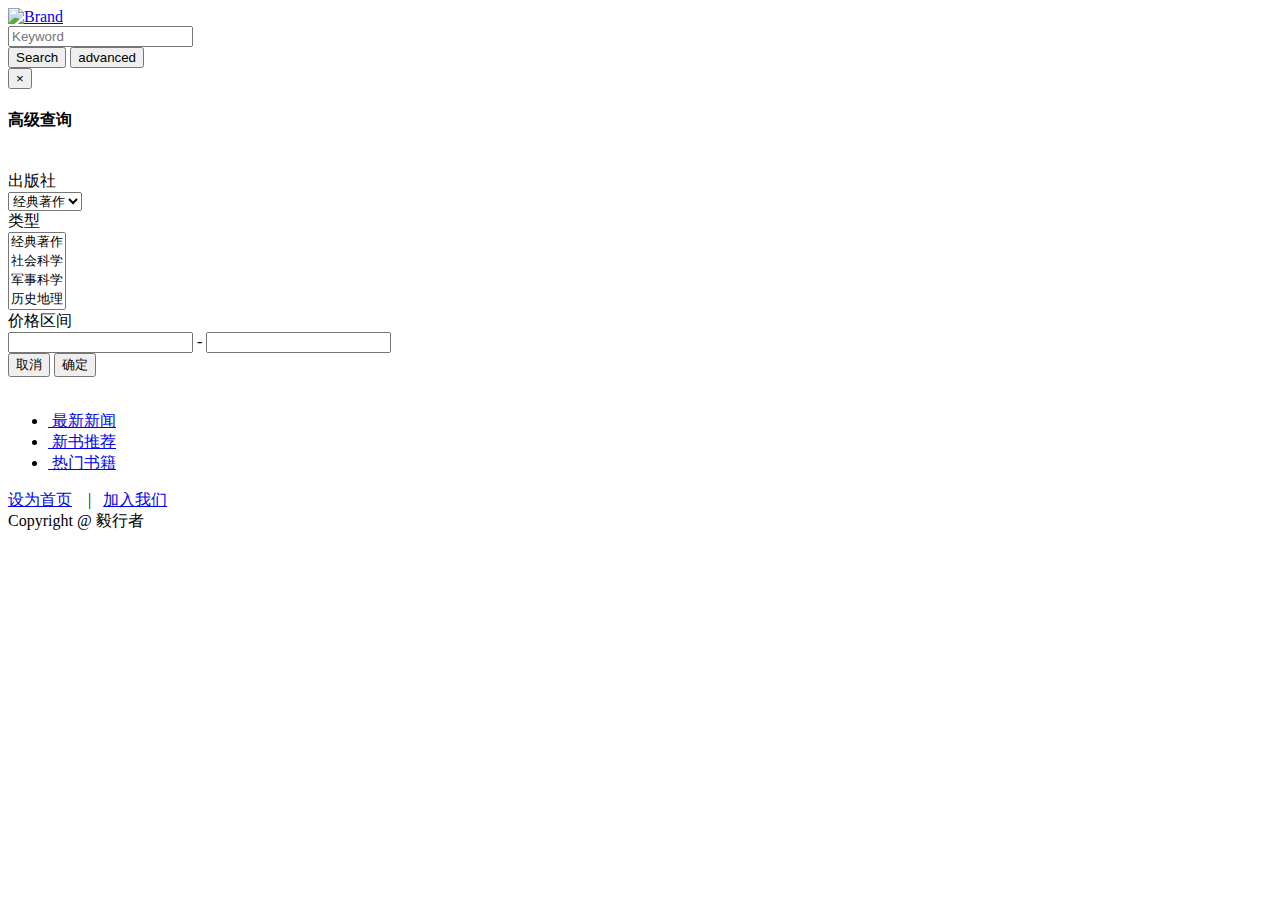
==== Application/Home/View/default/Index/index.html @ aa69994b "本次提交的说明" ====
﻿<!DOCTYPE html>
<html>
<head>
	<meta charset="utf-8">
	<meta name="viewport" content="width=device-width,initial-scale=1">
	<title>Home</title>
    <link href="__PUBLIC__{$Think.config.bootstrap_css}" rel="stylesheet">
    <script src="__PUBLIC__{$Think.config.jquery_js}"></script>
    <script src="__PUBLIC__{$Think.config.bootstrap_js}"></script>
    <script src="__PUBLIC__/js/home-dataload.js"></script>
    <script src="__PUBLIC__/js/home-search.js"></script>
</head>
<body>
	<nav class="navbar navbar-default">
	  <div class="container-fluid">
	    <div class="navbar-header">
	      <a class="navbar-brand" href="#">
	        <img alt="Brand" src="__PUBLIC__/img/logo.gif"/>
	      </a>
	    </div>
	  </div>
	</nav>

	<div class="container">
		<form class="form-horizontal" action="/lib/index.php/Home/Search/index" method="get">
			<div class="col-md-6 col-md-offset-2">
			    <input type="text" class="form-control col-md-8" id="keyword" placeholder="Keyword">
			</div>
			<button type="button" class="btn btn-info" vaule="search"><span class="glyphicon glyphicon-search"></span>Search</button>
            <button type="button" class="btn btn-info" data-toggle="modal" data-target="#myModal">advanced</button>

              <!-- 模态框（Modal） -->
              <div class="modal fade" id="myModal" tabindex="-1" role="dialog" 
                 aria-labelledby="myModalLabel" aria-hidden="true">
                 <div class="modal-dialog">
                    <div class="modal-content">
                       <div class="modal-header">
                          <button type="button" class="close" 
                             data-dismiss="modal" aria-hidden="true">
                                &times;
                          </button>
                          <h4 class="modal-title" id="myModalLabel">
                             高级查询
                          </h4>
                       </div>
                       <div class="modal-body">
                       <!--============================================================================================-->
                          	<form role="form" class="form-horizontal">
                                 <div class="form-group">
                                    <div class="row">&nbsp;</div>
                                    <label for="product" class="col-sm-2 control-label">出版社</label>
                                    <div class="col-sm-9">
                                    <select class="form-control" id="product">
                                       <option>经典著作</option>
                                       <option>社会科学</option>
                                       <option>军事科学</option>
                                       <option>历史地理</option>
                                       <option>农业科学</option>
                                    </select>
                                    </div>
                                  </div>
                                  <div class="form-group">
                                    <label for="type" class="col-sm-2 control-label">类型</label>
                                    <div class="col-sm-9">
                                    <select multiple class="form-control" id="type">
                                       <option>经典著作</option>
                                       <option>社会科学</option>
                                       <option>军事科学</option>
                                       <option>历史地理</option>
                                       <option>农业科学</option>
                                    </select>
                                    </div>
                                  </div>
                                  <div class="form-group">
                                    <label for="money" class="col-sm-2 control-label">价格区间</label>
                                    <div class="col-sm-10">
                                      <input type="text" id="money" name="pricefrom" value="" class="input-text input-price" autocomplete="off" data-title="价格不低于" /> -
                                      <input type="text" name="priceto" value="" class="input-text input-price" autocomplete="off" data-title="价格不高于" />
                                    </div>
                                 </div>
                              </form>
                       <!--==============================================================================================-->
                       </div>
                       <div class="modal-footer">
                          <button type="button" class="btn btn-default" 
                             data-dismiss="modal">取消
                          </button>
                          <button type="button" class="btn btn-primary">
                             确定
                          </button>
                       </div>
                    </div><!-- /.modal-content -->
              </div><!-- /.modal -->
			</div>
      </form>   
	</div>
    
    <div class="container">
        <div class="row">&nbsp;</div>
        <div class="row">
            <div class="col-md-2">
                <ul class="nav nav-pills nav-stacked nav-tabs col-md-8 text-center" id="categories">
                </ul>
            </div>
    
            <div class="col-md-6 well text-center tab-content" id="myType">
            </div>
    
            <div class="col-md-4 text-center">
                <ul class="nav nav-tabs" id="myTab">
                  <li role="presentation" class="active"><a href="#news" data-toggle="tab"><span class="glyphicon glyphicon-comment"></span>&nbsp;最新新闻</a></li>
                  <li><a href="#newbook" data-toggle="tab"><span class="glyphicon glyphicon-book"></span>&nbsp;新书推荐</a></li>
                  <li><a href="#hotbook" data-toggle="tab"><span class="glyphicon glyphicon-list-alt"></span>&nbsp;热门书籍</a></li>
                </ul>
                <div class="tab-content" id="myTabContent">
                  <div class="tab-pane fade in active" id="news">
                    <ul class="list-group">
                    </ul>
                  </div>
                  <div class="tab-pane fade" id="newbook">
                    <ul class="list-group">
                    </ul>
                  </div>
                  <div class="tab-pane fade" id="hotbook">
                    <ul class="list-group">
                    </ul>
                  </div>
                </div>
            </div>
        </div>
    </div>
	<div class="well">
		<span class="center-block text-center"><a 
            	onClick="this.style.behavior='url(#default#homepage)';this.setHomePage('index.html');" 
            	href="index.html">设为首页</a>　|&nbsp;&nbsp; <a href="http://url.cn/SZkzYc">加入我们</a> <br/>
      			Copyright @ 毅行者<br></span>
	</div>
</body>
</html>
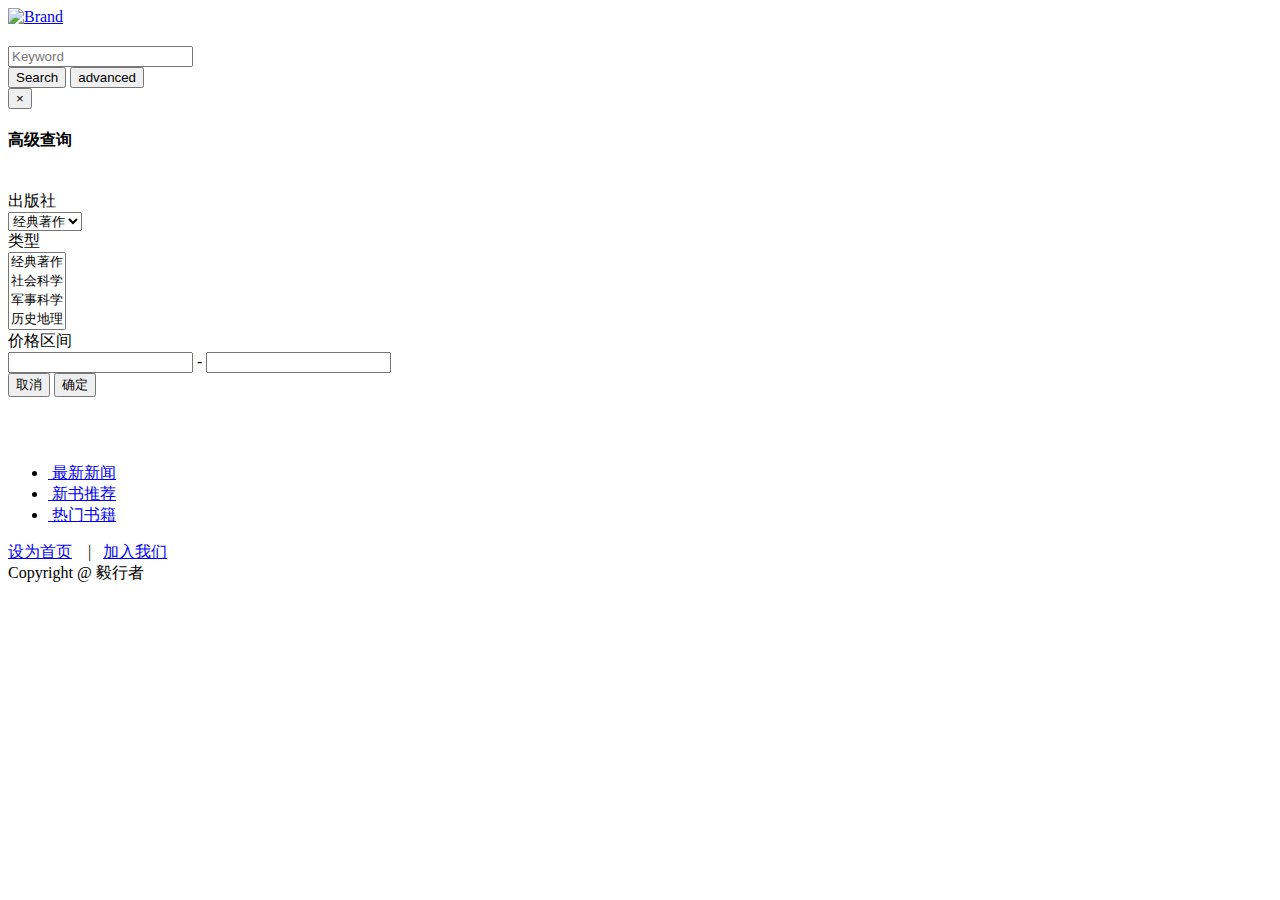
==== commit 95e48e73: "修改首页" ====
--- a/Application/Home/View/default/Index/index.html
+++ b/Application/Home/View/default/Index/index.html
@@ -1,4 +1,4 @@
-﻿<!DOCTYPE html>
+<!DOCTYPE html>
 <html>
 <head>
 	<meta charset="utf-8">
@@ -15,13 +15,13 @@
 	  <div class="container-fluid">
 	    <div class="navbar-header">
 	      <a class="navbar-brand" href="#">
-	        <img alt="Brand" src="__PUBLIC__/img/logo.gif"/>
+	        <img alt="Brand" />
 	      </a>
 	    </div>
 	  </div>
 	</nav>
 
-	<div class="container">
+	<div class="container" style="padding-top:20px;">
 		<form class="form-horizontal" action="/lib/index.php/Home/Search/index" method="get">
 			<div class="col-md-6 col-md-offset-2">
 			    <input type="text" class="form-control col-md-8" id="keyword" placeholder="Keyword">
@@ -95,8 +95,7 @@
       </form>   
 	</div>
     
-    <div class="container">
-        <div class="row">&nbsp;</div>
+    <div class="container" style="padding-top:50px;">
         <div class="row">
             <div class="col-md-2">
                 <ul class="nav nav-pills nav-stacked nav-tabs col-md-8 text-center" id="categories">
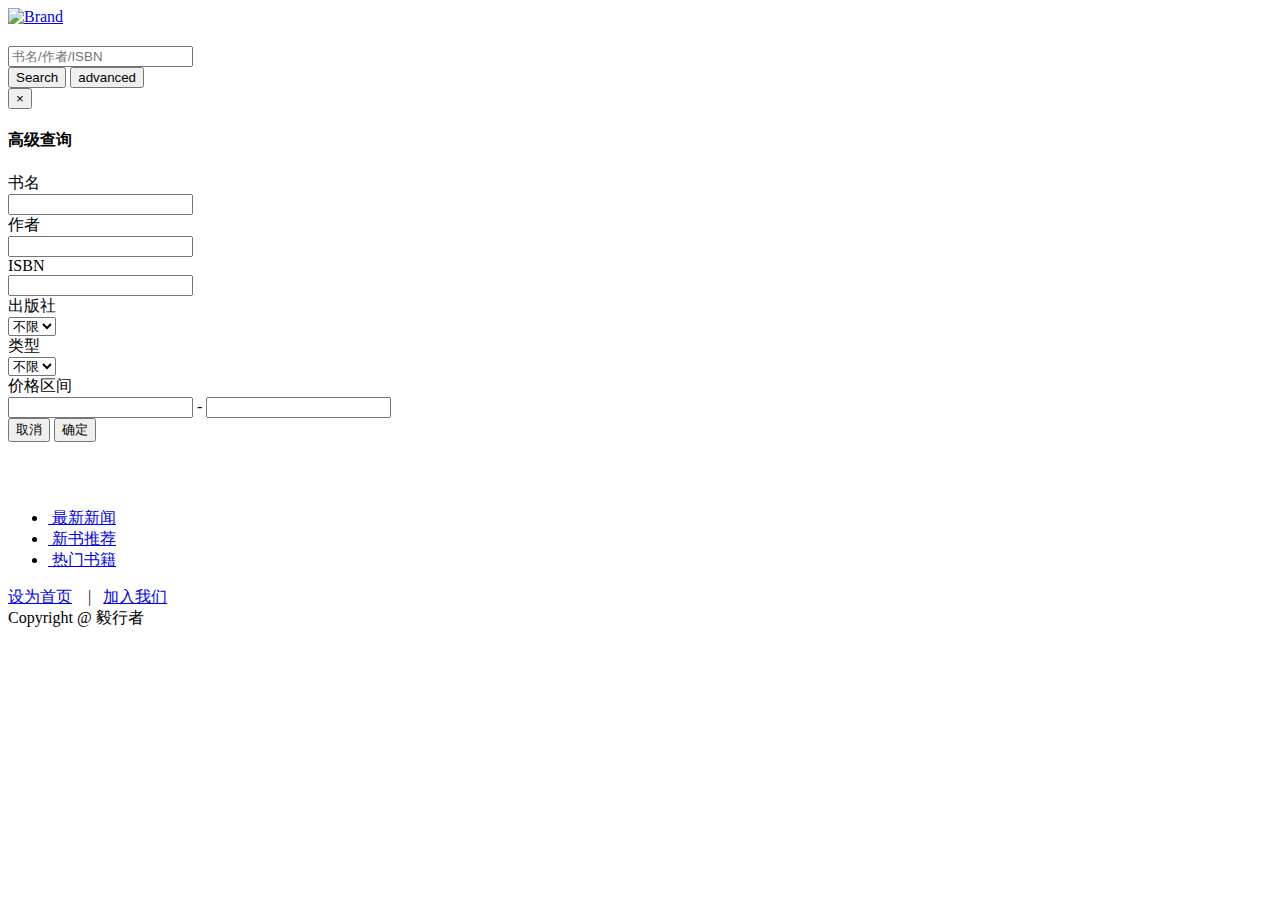
==== commit a345a841: "完成搜索功能" ====
--- a/Application/Home/View/default/Index/index.html
+++ b/Application/Home/View/default/Index/index.html
@@ -1,4 +1,4 @@
-<!DOCTYPE html>
+﻿<!DOCTYPE html>
 <html>
 <head>
 	<meta charset="utf-8">
@@ -8,27 +8,26 @@
     <script src="__PUBLIC__{$Think.config.jquery_js}"></script>
     <script src="__PUBLIC__{$Think.config.bootstrap_js}"></script>
     <script src="__PUBLIC__/js/home-dataload.js"></script>
-    <script src="__PUBLIC__/js/home-search.js"></script>
 </head>
 <body>
 	<nav class="navbar navbar-default">
 	  <div class="container-fluid">
 	    <div class="navbar-header">
 	      <a class="navbar-brand" href="#">
-	        <img alt="Brand" />
+	        <img alt="Brand" src="__PUBLIC__/img/logo.gif" style="width:100px;height:25px;"/>
 	      </a>
 	    </div>
 	  </div>
 	</nav>
 
 	<div class="container" style="padding-top:20px;">
-		<form class="form-horizontal" action="/lib/index.php/Home/Search/index" method="get">
+		<form class="form-horizontal" action="/lib/index.php/Home/Search/index" method="get" id="normalSearch">
 			<div class="col-md-6 col-md-offset-2">
-			    <input type="text" class="form-control col-md-8" id="keyword" placeholder="Keyword">
+			    <input type="text" class="form-control col-md-8" id="keyword" name="keyword" placeholder="书名/作者/ISBN" required>
 			</div>
-			<button type="button" class="btn btn-info" vaule="search"><span class="glyphicon glyphicon-search"></span>Search</button>
+			<button type="submit" class="btn btn-info" vaule="search" id="searchBtn"><span class="glyphicon glyphicon-search"></span>Search</button>
             <button type="button" class="btn btn-info" data-toggle="modal" data-target="#myModal">advanced</button>
-
+      	</form>  
               <!-- 模态框（Modal） -->
               <div class="modal fade" id="myModal" tabindex="-1" role="dialog" 
                  aria-labelledby="myModalLabel" aria-hidden="true">
@@ -45,54 +44,62 @@
                        </div>
                        <div class="modal-body">
                        <!--============================================================================================-->
-                          	<form role="form" class="form-horizontal">
+                          	<form role="form" class="form-horizontal" action="/lib/index.php/Home/Search/index" method="get" id="advSearch">
+                          		<div class="form-group">
+                                  	<label for="title" class="col-sm-offset-1 col-sm-2 control-label">书名</label>
+                                  	<div class="col-sm-6">
+                                  		<input type="text" class="form-control" name="title" id="title" />
+                                  	</div>
+                                 </div>
                                  <div class="form-group">
-                                    <div class="row">&nbsp;</div>
-                                    <label for="product" class="col-sm-2 control-label">出版社</label>
-                                    <div class="col-sm-9">
-                                    <select class="form-control" id="product">
-                                       <option>经典著作</option>
-                                       <option>社会科学</option>
-                                       <option>军事科学</option>
-                                       <option>历史地理</option>
-                                       <option>农业科学</option>
-                                    </select>
+                                  	<label for="author" class="col-sm-offset-1 col-sm-2 control-label">作者</label>
+                                  	<div class="col-sm-6">
+                                  		<input type="text" class="form-control" name="author" id="author" />
+                                  	</div>
+                                 </div>
+                                 <div class="form-group">
+                                  	<label for="isbn" class="col-sm-offset-1 col-sm-2 control-label">ISBN</label>
+                                  	<div class="col-sm-6">
+                                  		<input type="text" class="form-control" name="isbn" id="isbn" />
+                                  	</div>
+                                 </div>
+                                 <div class="form-group">
+                                    <label for="publisher" class="col-sm-offset-1 col-sm-2 control-label">出版社</label>
+                                    <div class="col-sm-6">
+	                                    <select class="form-control" id="publisher" name="publisher">
+	                                    	<option value="">不限</option>
+	                                    </select>
                                     </div>
                                   </div>
                                   <div class="form-group">
-                                    <label for="type" class="col-sm-2 control-label">类型</label>
-                                    <div class="col-sm-9">
-                                    <select multiple class="form-control" id="type">
-                                       <option>经典著作</option>
-                                       <option>社会科学</option>
-                                       <option>军事科学</option>
-                                       <option>历史地理</option>
-                                       <option>农业科学</option>
-                                    </select>
+                                    <label for="type" class="col-sm-offset-1 col-sm-2 control-label">类型</label>
+                                    <div class="col-sm-6">
+	                                    <select class="form-control" id="type" name="type">
+	                                    	<option value="">不限</option>
+	                                    </select>
                                     </div>
                                   </div>
                                   <div class="form-group">
-                                    <label for="money" class="col-sm-2 control-label">价格区间</label>
-                                    <div class="col-sm-10">
-                                      <input type="text" id="money" name="pricefrom" value="" class="input-text input-price" autocomplete="off" data-title="价格不低于" /> -
-                                      <input type="text" name="priceto" value="" class="input-text input-price" autocomplete="off" data-title="价格不高于" />
+                                    <label for="pricefrom" class="col-sm-offset-1 col-sm-2 control-label">价格区间</label>
+                                    <div class="col-sm-7">
+                                      <input type="text" id="pricefrom" name="pricefrom" class="input-text input-price" data-title="价格不低于"/> -
+                                      <input type="text" id="priceto" name="priceto" class="input-text input-price" data-title="价格不高于" />
                                     </div>
+                                    <div class="col-sm-2 text-danger" id="tip"></div>
                                  </div>
                               </form>
-                       <!--==============================================================================================-->
                        </div>
                        <div class="modal-footer">
                           <button type="button" class="btn btn-default" 
                              data-dismiss="modal">取消
                           </button>
-                          <button type="button" class="btn btn-primary">
+                          <button type="button" class="btn btn-primary" id="advSearchBtn">
                              确定
                           </button>
                        </div>
                     </div><!-- /.modal-content -->
               </div><!-- /.modal -->
-			</div>
-      </form>   
+			</div> 
 	</div>
     
     <div class="container" style="padding-top:50px;">
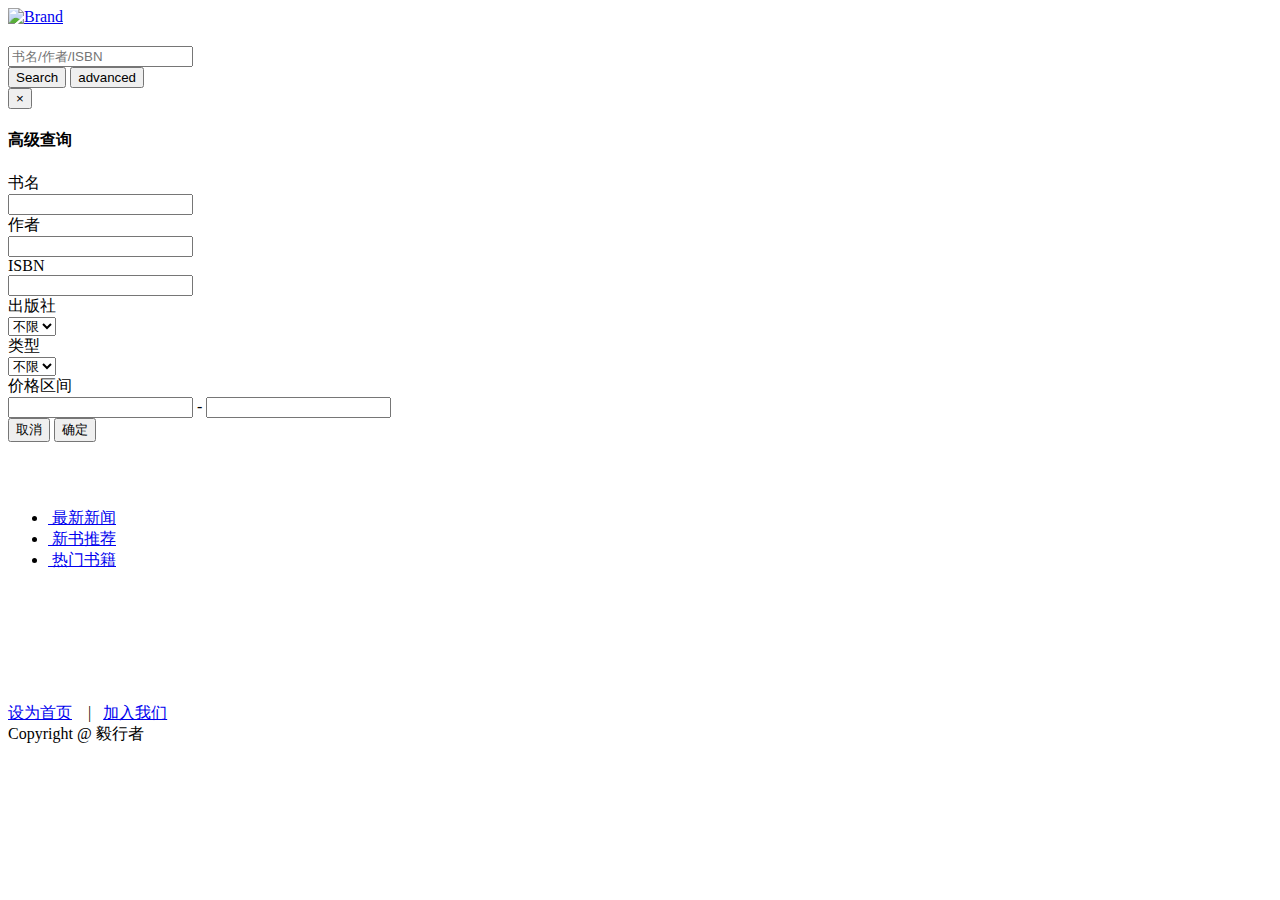
==== commit 9fcdb059: "修改页脚" ====
--- a/Application/Home/View/default/Index/index.html
+++ b/Application/Home/View/default/Index/index.html
@@ -102,40 +102,43 @@
 			</div> 
 	</div>
     
-    <div class="container" style="padding-top:50px;">
-        <div class="row">
-            <div class="col-md-2">
-                <ul class="nav nav-pills nav-stacked nav-tabs col-md-8 text-center" id="categories">
-                </ul>
-            </div>
-    
-            <div class="col-md-6 well text-center tab-content" id="myType">
-            </div>
-    
-            <div class="col-md-4 text-center">
-                <ul class="nav nav-tabs" id="myTab">
-                  <li role="presentation" class="active"><a href="#news" data-toggle="tab"><span class="glyphicon glyphicon-comment"></span>&nbsp;最新新闻</a></li>
-                  <li><a href="#newbook" data-toggle="tab"><span class="glyphicon glyphicon-book"></span>&nbsp;新书推荐</a></li>
-                  <li><a href="#hotbook" data-toggle="tab"><span class="glyphicon glyphicon-list-alt"></span>&nbsp;热门书籍</a></li>
-                </ul>
-                <div class="tab-content" id="myTabContent">
-                  <div class="tab-pane fade in active" id="news">
-                    <ul class="list-group">
-                    </ul>
-                  </div>
-                  <div class="tab-pane fade" id="newbook">
-                    <ul class="list-group">
-                    </ul>
-                  </div>
-                  <div class="tab-pane fade" id="hotbook">
-                    <ul class="list-group">
-                    </ul>
-                  </div>
+  <div class="container" style="padding-top:50px;">
+      <div class="row">
+          <div class="col-md-2">
+              <ul class="nav nav-pills nav-stacked nav-tabs col-md-8 text-center" id="categories">
+              </ul>
+          </div>
+  
+          <div class="col-md-6 well text-center tab-content" id="myType">
+          </div>
+  
+          <div class="col-md-4 text-center">
+              <ul class="nav nav-tabs" id="myTab">
+                <li role="presentation" class="active"><a href="#news" data-toggle="tab"><span class="glyphicon glyphicon-comment"></span>&nbsp;最新新闻</a></li>
+                <li><a href="#newbook" data-toggle="tab"><span class="glyphicon glyphicon-book"></span>&nbsp;新书推荐</a></li>
+                <li><a href="#hotbook" data-toggle="tab"><span class="glyphicon glyphicon-list-alt"></span>&nbsp;热门书籍</a></li>
+              </ul>
+              <div class="tab-content" id="myTabContent">
+                <div class="tab-pane fade in active" id="news">
+                  <ul class="list-group">
+                  </ul>
                 </div>
-            </div>
-        </div>
-    </div>
-	<div class="well">
+                <div class="tab-pane fade" id="newbook">
+                  <ul class="list-group">
+                  </ul>
+                </div>
+                <div class="tab-pane fade" id="hotbook">
+                  <ul class="list-group">
+                  </ul>
+                </div>
+              </div>
+          </div>
+      </div>
+  </div>
+  <div class="container">
+    <p style="height:100px;">&nbsp;</p>
+  </div>
+	<div class="well navbar navbar-fixed-bottom">
 		<span class="center-block text-center"><a 
             	onClick="this.style.behavior='url(#default#homepage)';this.setHomePage('index.html');" 
             	href="index.html">设为首页</a>　|&nbsp;&nbsp; <a href="http://url.cn/SZkzYc">加入我们</a> <br/>
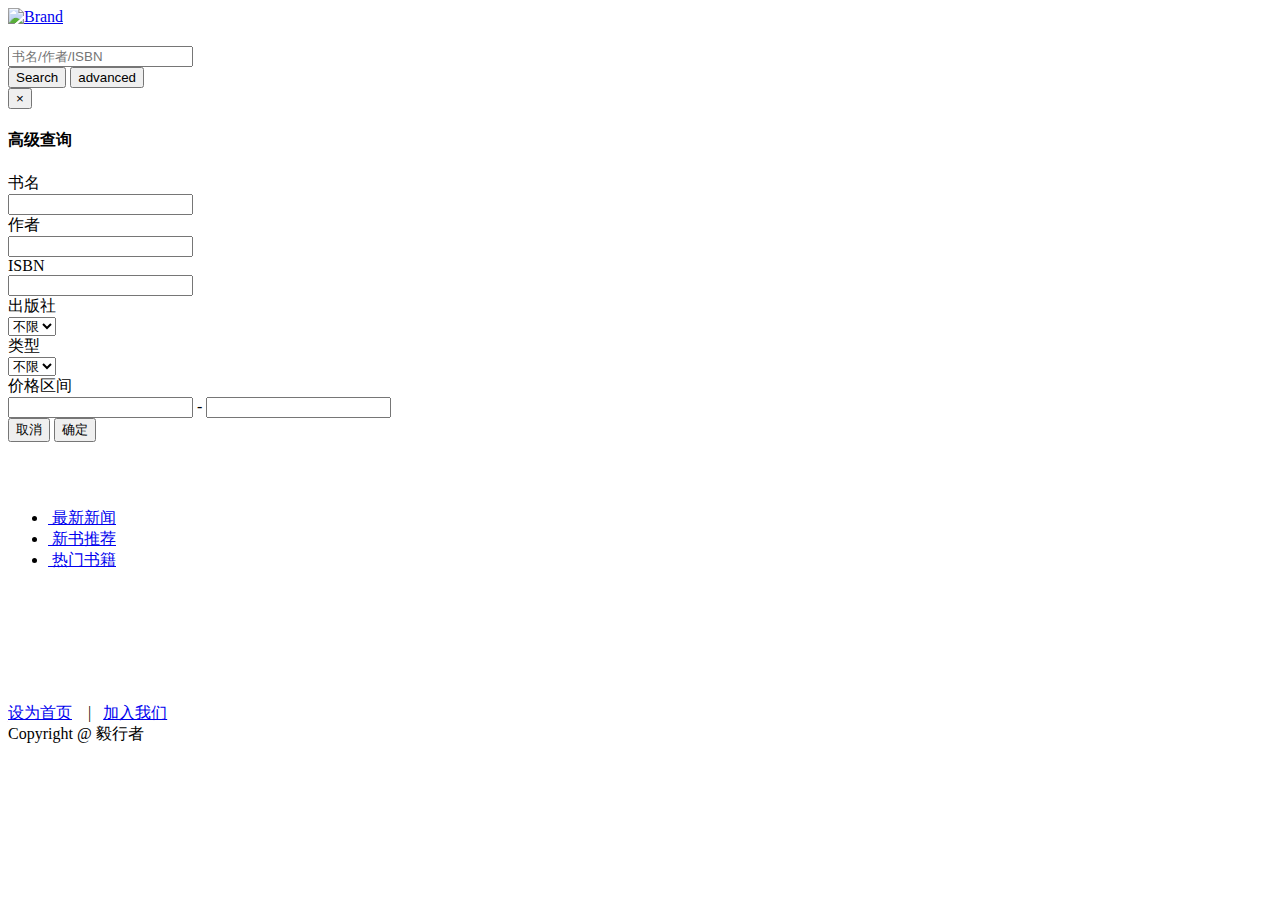
==== commit 563543ba: "修改页脚" ====
--- a/Application/Home/View/default/Index/index.html
+++ b/Application/Home/View/default/Index/index.html
@@ -138,7 +138,7 @@
   <div class="container">
     <p style="height:100px;">&nbsp;</p>
   </div>
-	<div class="well navbar navbar-fixed-bottom">
+	<div class="well navbar navbar-fixed-bottom" style="margin-bottom:0;">
 		<span class="center-block text-center"><a 
             	onClick="this.style.behavior='url(#default#homepage)';this.setHomePage('index.html');" 
             	href="index.html">设为首页</a>　|&nbsp;&nbsp; <a href="http://url.cn/SZkzYc">加入我们</a> <br/>
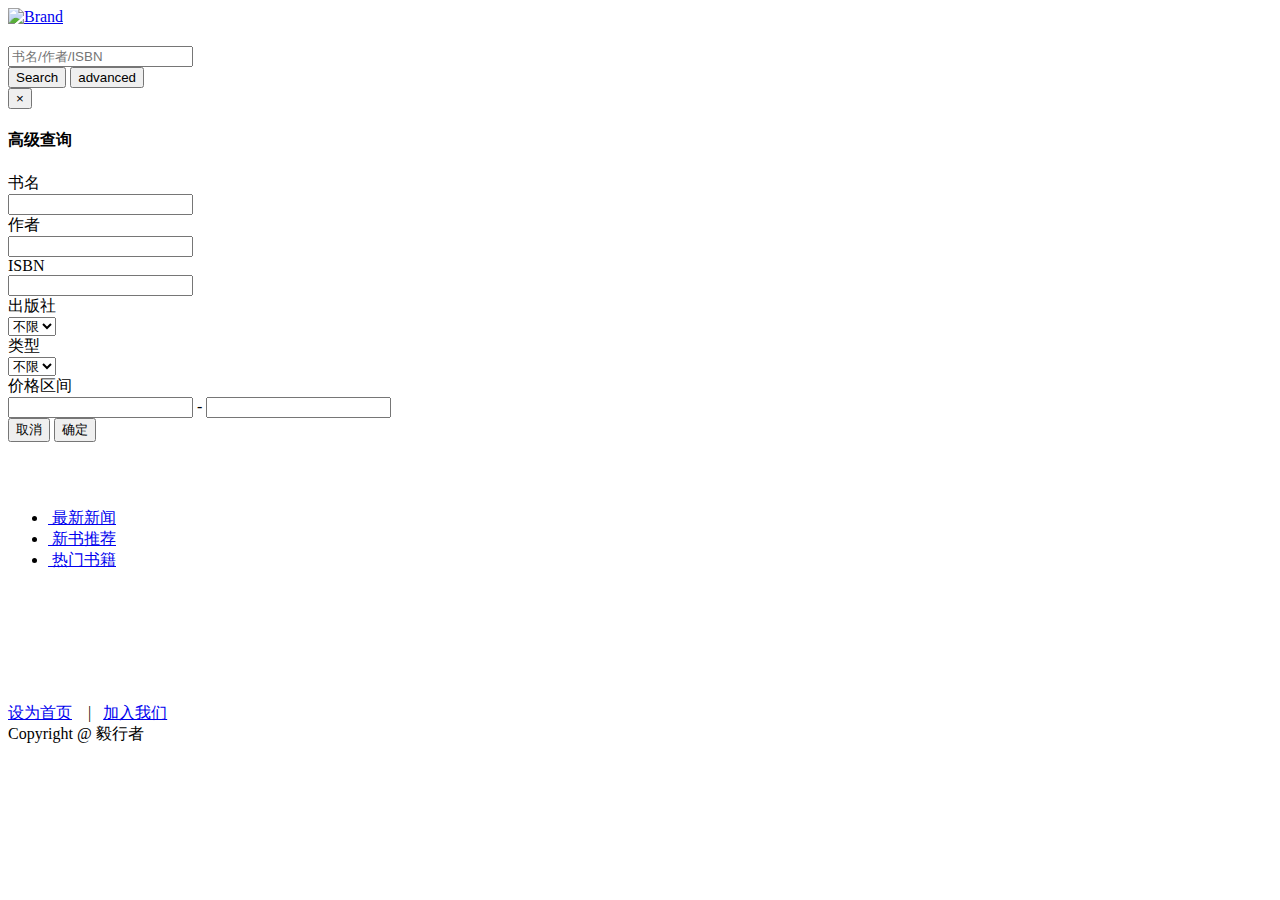
==== commit d1e51d20: "修改logo大小" ====
--- a/Application/Home/View/default/Index/index.html
+++ b/Application/Home/View/default/Index/index.html
@@ -13,8 +13,8 @@
 	<nav class="navbar navbar-default">
 	  <div class="container-fluid">
 	    <div class="navbar-header">
-	      <a class="navbar-brand" href="#">
-	        <img alt="Brand" src="__PUBLIC__/img/logo.gif" style="width:100px;height:25px;"/>
+	      <a class="navbar-brand" href="#" style="padding-bottom: 0px; padding-top: 0px; padding-left: 0px;">
+	        <img alt="Brand" src="__PUBLIC__/img/logo.gif" style="width:100px;height:50px;"/>
 	      </a>
 	    </div>
 	  </div>
